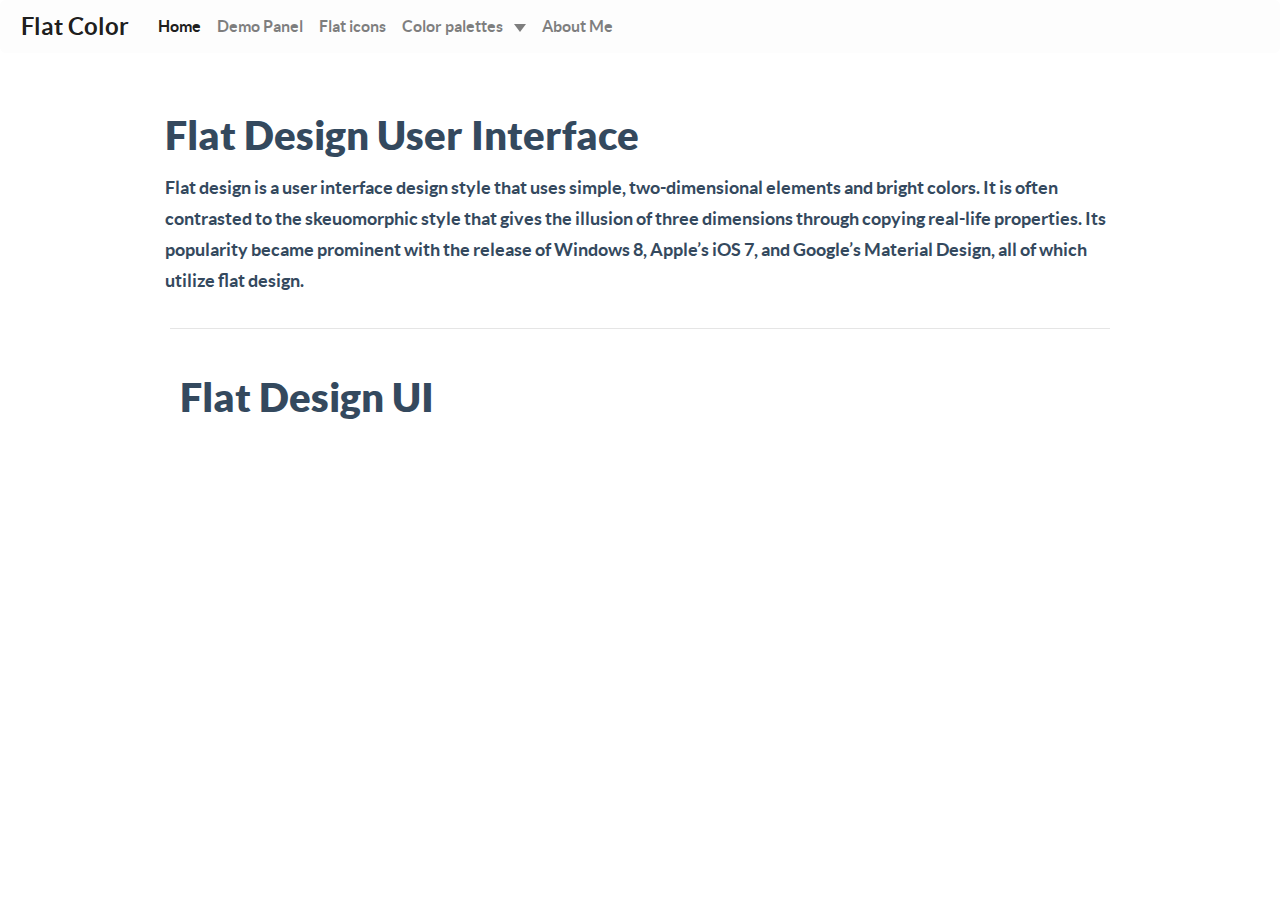
==== index.html @ 6036fec3 "Update index.html" ====
<!DOCTYPE html>
<html>

<head>
    <meta charset="utf-8">
    <title>Flat Color</title>
    <link rel="stylesheet" href="assets/css/bootstrap.min.css" type="text/css">
    <link rel="stylesheet" href="assets/css/flat-ui.css" type="text/css">
    <link rel="stylesheet" href="assets/css/demo.css" type="text/css">
    <style>
    </style>
</head>

<body id="bgColor">
    <nav class="navbar navbar-expand-lg navbar-light" id="navBarColor" style="background-color: #fdfdfd;">
        <a class="navbar-brand" href="index.html">Flat Color</a>
        <button class="navbar-toggler" type="button" data-toggle="collapse" data-target="#navbarSupportedContent"
            aria-controls="navbarSupportedContent" aria-expanded="false" aria-label="Toggle navigation">
            <span class="navbar-toggler-icon"></span>
        </button>

        <div class="collapse navbar-collapse" id="navbarSupportedContent">
            <ul class="navbar-nav mr-auto">
                <li class="nav-item active">
                    <a class="nav-link" href="#">Home <span class="sr-only">(current)</span></a>
                </li>

                <li class="nav-item">
                    <a class="nav-link" href="demo.html">Demo Panel <span class="sr-only"></span></a>
                </li>

                <li class="nav-item">
                    <a class="nav-link" href="Flaticon.html">Flat icons</a>
                </li>
                <li class="nav-item dropdown">
                    <a class="nav-link dropdown-toggle" href="#" id="navbarDropdown" role="button"
                        data-toggle="dropdown" aria-haspopup="true" aria-expanded="false">
                        Color palettes
                    </a>
                    <div class="dropdown-menu" aria-labelledby="navbarDropdown">
                        <a class="dropdown-item" href="internationalCP.html">International Color Palettes</a>
                        <a class="dropdown-item" href="FlatUIcp.html">Flat Color Palettes</a>
                        <div class="dropdown-divider"></div>
                        <a class="dropdown-item" href="Colorshades.html">Color Shades</a>
                    </div>
                </li>

                <li class="nav-item">
                    <a class="nav-link" href="aboutme.html">About Me</a>
                </li>
            </ul>
        </div>
    </nav>
    <div class="container">
        <div class="form-row">
            <h3><strong>Flat Design User Interface</h3></strong>
            <p>
            <strong> 
                Flat design is a user interface design style that uses simple, two-dimensional elements and bright colors.
                It is often contrasted to the skeuomorphic style that gives the illusion of three dimensions through copying real-life properties. 
                Its popularity became prominent with the release of Windows 8, Apple’s iOS 7, and Google’s Material Design, all of which utilize flat design.
            </strong>
            </p>
        </div>        
        <hr>
        <div class="container">
            <div class="form-row">
                <h3><strong>Flat Design UI</h3></strong>
                <p>
                <strong> 
                   
                </strong>
                </p>
            </div> 

    <script src="assets/js/jquery-3.5.1.min.js"></script>
    <script src="assets/js/bootstrap.min.js"></script>
    <script src="assets/js/dom-to-image.min.js"></script>
    <script src="assets/js/FileSaver.min.js"></script>
</body>

</html>
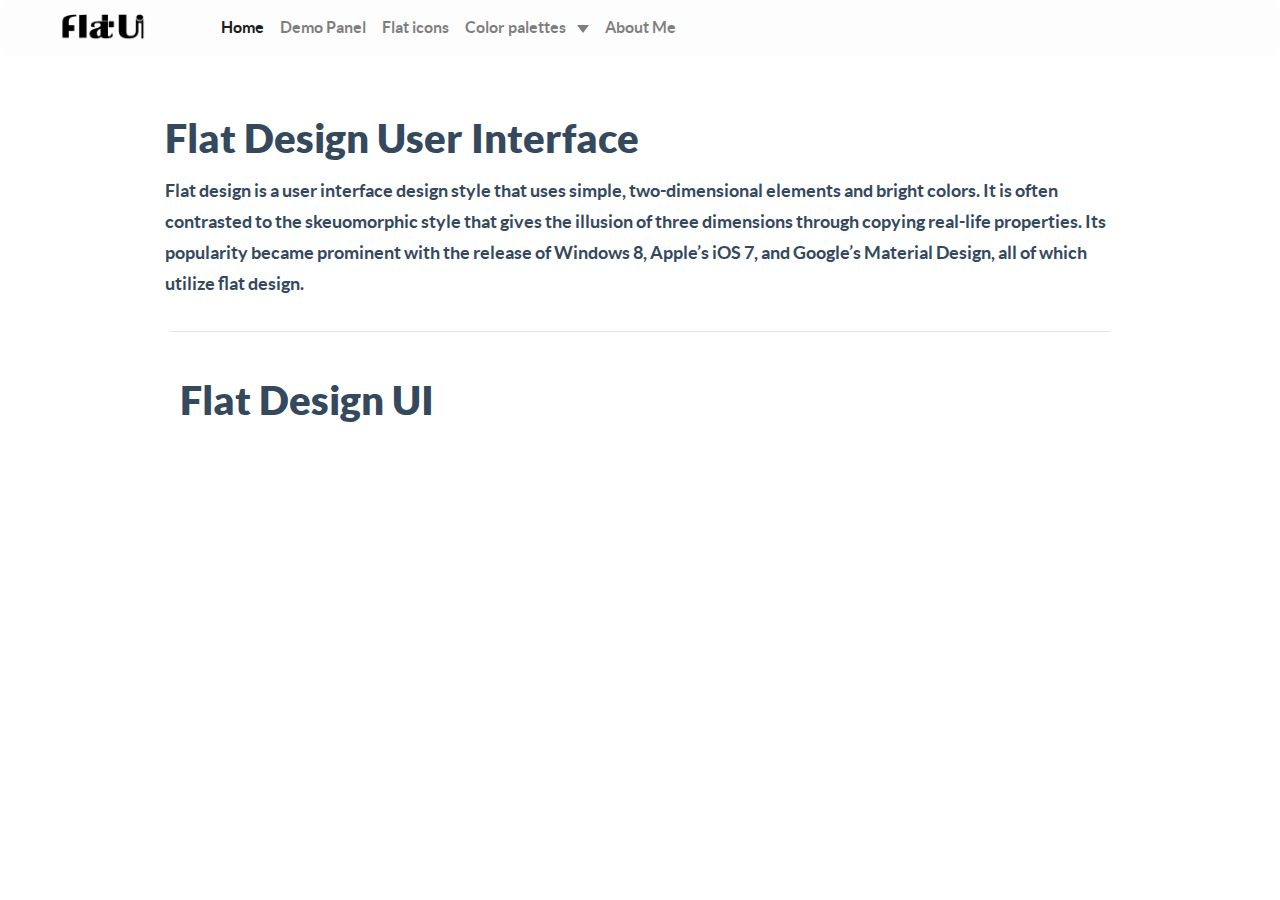
==== commit db906099: "Update index.html" ====
--- a/index.html
+++ b/index.html
@@ -13,7 +13,11 @@
 
 <body id="bgColor">
     <nav class="navbar navbar-expand-lg navbar-light" id="navBarColor" style="background-color: #fdfdfd;">
-        <a class="navbar-brand" href="index.html">Flat Color</a>
+       <div class="col-3 col-sm-2 logo-column">
+            <a href="index.html" class="logo">
+                <img src="assets/images/icons/flat1.png" alt="logo">
+            </a>
+        </div>
         <button class="navbar-toggler" type="button" data-toggle="collapse" data-target="#navbarSupportedContent"
             aria-controls="navbarSupportedContent" aria-expanded="false" aria-label="Toggle navigation">
             <span class="navbar-toggler-icon"></span>
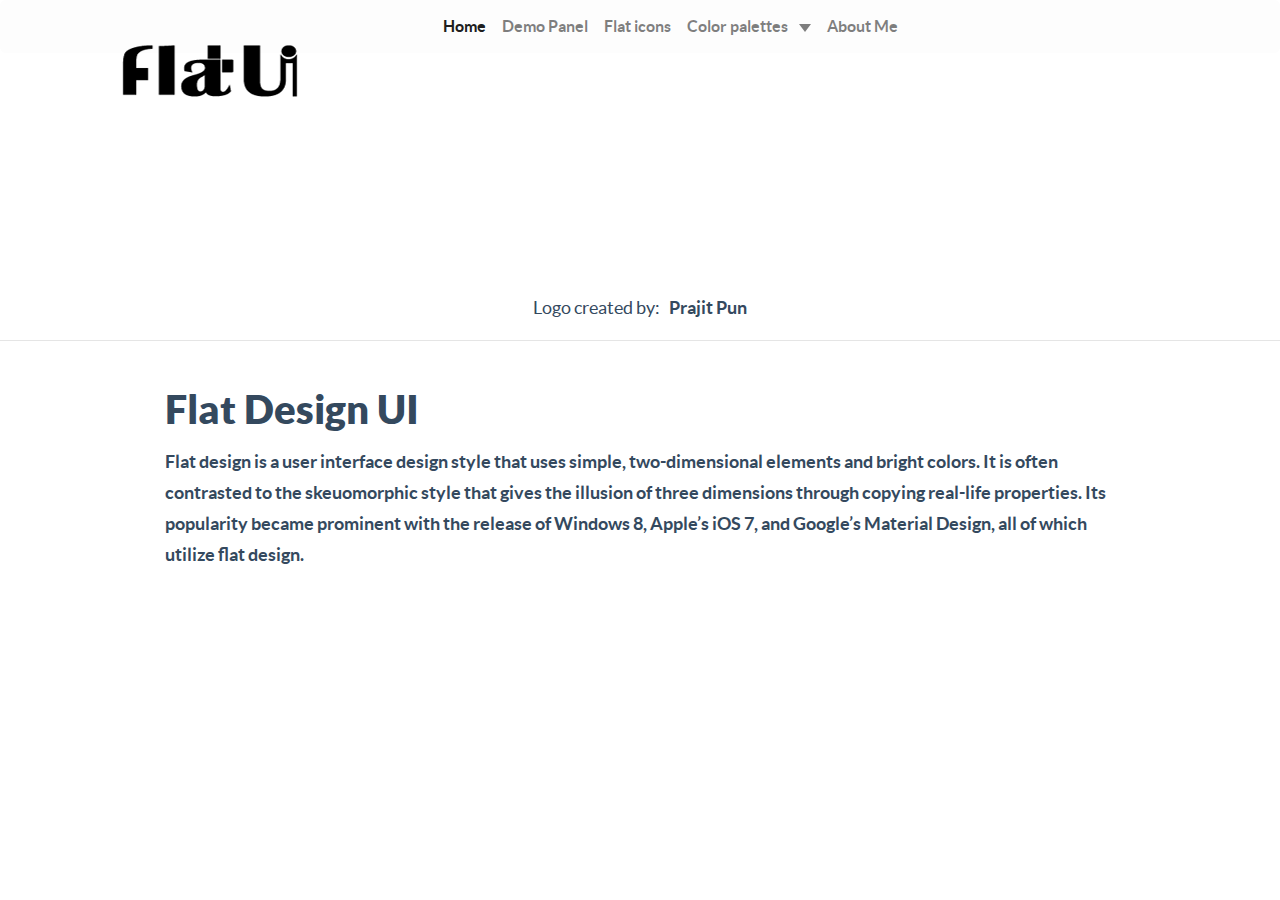
==== commit ffebccff: "Add files via upload" ====
--- a/index.html
+++ b/index.html
@@ -4,7 +4,9 @@
 <head>
     <meta charset="utf-8">
     <title>Flat Color</title>
+    <link rel="stylesheet" href="assets/css/icon.css" type="text/css">
     <link rel="stylesheet" href="assets/css/bootstrap.min.css" type="text/css">
+    
     <link rel="stylesheet" href="assets/css/flat-ui.css" type="text/css">
     <link rel="stylesheet" href="assets/css/demo.css" type="text/css">
     <style>
@@ -13,11 +15,12 @@
 
 <body id="bgColor">
     <nav class="navbar navbar-expand-lg navbar-light" id="navBarColor" style="background-color: #fdfdfd;">
-       <div class="col-3 col-sm-2 logo-column">
-            <a href="index.html" class="logo">
-                <img src="assets/images/icons/flat1.png" alt="logo">
-            </a>
-        </div>
+        <a class="navbar-brand" href="index.html">
+            <div class="logo-image">
+                  <img src="assets/images/icons/flat1.png" class="img-fluid">
+            </div>
+      </a>
+
         <button class="navbar-toggler" type="button" data-toggle="collapse" data-target="#navbarSupportedContent"
             aria-controls="navbarSupportedContent" aria-expanded="false" aria-label="Toggle navigation">
             <span class="navbar-toggler-icon"></span>
@@ -56,31 +59,28 @@
         </div>
     </nav>
     <div class="container">
-        <div class="form-row">
-            <h3><strong>Flat Design User Interface</h3></strong>
-            <p>
-            <strong> 
-                Flat design is a user interface design style that uses simple, two-dimensional elements and bright colors.
-                It is often contrasted to the skeuomorphic style that gives the illusion of three dimensions through copying real-life properties. 
-                Its popularity became prominent with the release of Windows 8, Apple’s iOS 7, and Google’s Material Design, all of which utilize flat design.
-            </strong>
-            </p>
+        <h1 class="demo-logo">
+            <div class="logo"></div>
+        </h1>
+        <p class="prajit">Logo created by: &nbsp; <strong>Prajit Pun</strong></p>
         </div>        
         <hr>
         <div class="container">
             <div class="form-row">
-                <h3><strong>Flat Design UI</h3></strong>
+                <h3 class="flat-design"><strong>Flat Design UI</h3></strong>
                 <p>
                 <strong> 
-                   
+                    Flat design is a user interface design style that uses simple, two-dimensional elements and bright colors.
+                    It is often contrasted to the skeuomorphic style that gives the illusion of three dimensions through copying real-life properties. 
+                    Its popularity became prominent with the release of Windows 8, Apple’s iOS 7, and Google’s Material Design, all of which utilize flat design.
                 </strong>
                 </p>
             </div> 
-
+        </div>
     <script src="assets/js/jquery-3.5.1.min.js"></script>
     <script src="assets/js/bootstrap.min.js"></script>
     <script src="assets/js/dom-to-image.min.js"></script>
     <script src="assets/js/FileSaver.min.js"></script>
 </body>
 
-</html>
+</html>--- a/assets/css/flat-ui.css
+++ b/assets/css/flat-ui.css
@@ -4475,39 +4475,11 @@
   }
 }
 
-.navbar-toggler {
-  border: none;
-  color: #34495e;
-  margin: 0 0 0 21px;
-  padding: 0 21px;
-  height: 53px;
-  line-height: 53px;
-  background: none;
-}
-
-.navbar-toggler:before {
-  color: #16a085;
-  content: "\e61a";
-  font-family: "Flat-UI-Pro-Icons";
-  font-size: 22px;
-  font-style: normal;
-  font-weight: normal;
-  -webkit-font-smoothing: antialiased;
-  -moz-osx-font-smoothing: grayscale;
-  transition: color .25s linear;
-}
-
-.navbar-toggler:hover, .navbar-toggler:focus {
-  outline: none;
-}
-
-.navbar-toggler:hover:before, .navbar-toggler:focus:before {
-  color: #1abc9c;
-}
-
-.navbar-toggler .icon-bar {
-  display: none;
-}
+
+
+
+
+
 
 .navbar-nav {
   margin: 0;
--- a/assets/css/demo.css
+++ b/assets/css/demo.css
@@ -105,13 +105,13 @@
   margin: 10px 0;
 }
 .demo-logo .logo {
-  background: url(../images/demo/logo-mask.png) center 0 no-repeat;
-  background-size: 236px 181px;
-  height: 181px;
-  margin: 0 auto 26px;
+  background: url(../images/icons/flat3.png) center 0 no-repeat;
+  background-size: 600px 200px;
+  height: 200px;
+  margin: 0 auto 10px;
   overflow: hidden;
   text-indent: -9999em;
-  width: 236px;
+  width: 400px;
 }
 .demo-logo small {
   color: rgba(52, 73, 94, 0.3);
@@ -124,6 +124,10 @@
 .demo-row {
   margin-bottom: 20px;
 }
+.prajit{
+  text-align: center;
+}
+
 .demo-row .demo-heading-note,
 .demo-row .demo-text-note {
   display: block;
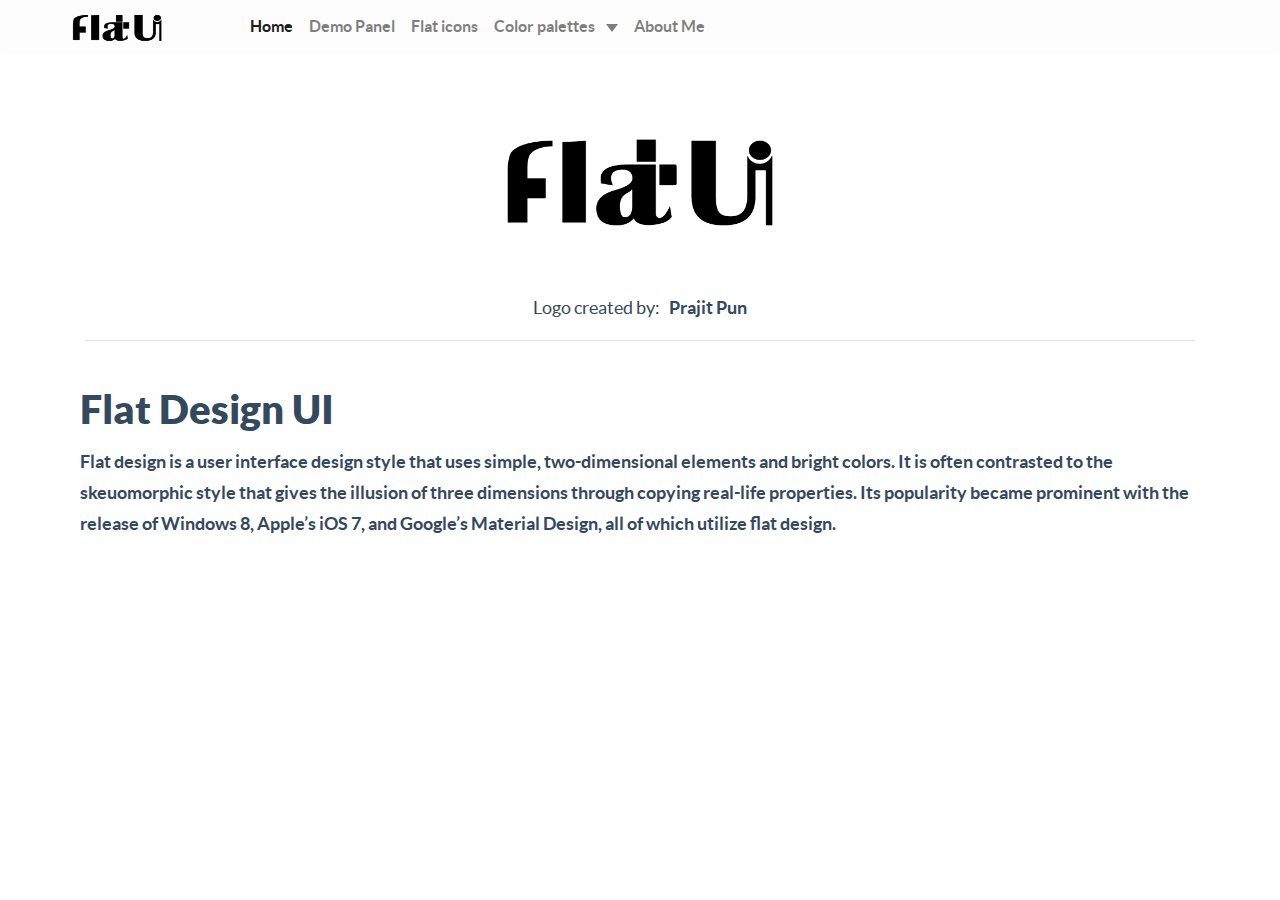
==== commit 5043922c: "Color Shades added." ====
--- a/index.html
+++ b/index.html
@@ -3,10 +3,11 @@
 
 <head>
     <meta charset="utf-8">
+    <meta name="viewport" content="width=device-width, initial-scale=1.0">
     <title>Flat Color</title>
     <link rel="stylesheet" href="assets/css/icon.css" type="text/css">
     <link rel="stylesheet" href="assets/css/bootstrap.min.css" type="text/css">
-    
+
     <link rel="stylesheet" href="assets/css/flat-ui.css" type="text/css">
     <link rel="stylesheet" href="assets/css/demo.css" type="text/css">
     <style>
@@ -17,9 +18,9 @@
     <nav class="navbar navbar-expand-lg navbar-light" id="navBarColor" style="background-color: #fdfdfd;">
         <a class="navbar-brand" href="index.html">
             <div class="logo-image">
-                  <img src="assets/images/icons/flat1.png" class="img-fluid">
+                <img src="assets/images/icons/flat1.png" class="img-fluid">
             </div>
-      </a>
+        </a>
 
         <button class="navbar-toggler" type="button" data-toggle="collapse" data-target="#navbarSupportedContent"
             aria-controls="navbarSupportedContent" aria-expanded="false" aria-label="Toggle navigation">
@@ -63,20 +64,21 @@
             <div class="logo"></div>
         </h1>
         <p class="prajit">Logo created by: &nbsp; <strong>Prajit Pun</strong></p>
-        </div>        
         <hr>
-        <div class="container">
-            <div class="form-row">
-                <h3 class="flat-design"><strong>Flat Design UI</h3></strong>
-                <p>
-                <strong> 
-                    Flat design is a user interface design style that uses simple, two-dimensional elements and bright colors.
-                    It is often contrasted to the skeuomorphic style that gives the illusion of three dimensions through copying real-life properties. 
-                    Its popularity became prominent with the release of Windows 8, Apple’s iOS 7, and Google’s Material Design, all of which utilize flat design.
+        <div class="form-row">
+            <h3 class="flat-design"><strong>Flat Design UI</h3></strong>
+            <p>
+                <strong>
+                    Flat design is a user interface design style that uses simple, two-dimensional elements and bright
+                    colors.
+                    It is often contrasted to the skeuomorphic style that gives the illusion of three dimensions through
+                    copying real-life properties.
+                    Its popularity became prominent with the release of Windows 8, Apple’s iOS 7, and Google’s Material
+                    Design, all of which utilize flat design.
                 </strong>
-                </p>
-            </div> 
+            </p>
         </div>
+    </div>
     <script src="assets/js/jquery-3.5.1.min.js"></script>
     <script src="assets/js/bootstrap.min.js"></script>
     <script src="assets/js/dom-to-image.min.js"></script>
--- a/assets/css/flat-ui.css
+++ b/assets/css/flat-ui.css
@@ -4455,6 +4455,14 @@
   margin-right: 0;
 }
 
+.logo-image{
+  width: 200px;
+  height:120px;
+  border-radius: 50%;
+  overflow: hidden;
+  margin-top: -15px;
+  }
+
 @media (min-width: 768px) {
   .navbar-brand {
     line-height: 1.042;
@@ -4475,11 +4483,19 @@
   }
 }
 
-
-
-
-
-
+.navbar-toggler {
+  border: none;
+  color: #34495e;
+  margin: 0 0 0 21px;
+  padding: 0 21px;
+  height: 53px;
+  line-height: 53px;
+  background: none;
+}
+
+.flat-design{
+  text-align: center;
+}
 
 .navbar-nav {
   margin: 0;
@@ -6359,62 +6375,6 @@
   height: 47px;
 }
 
-.video-js .vjs-volume-panel:hover .vjs-volume-control.vjs-volume-vertical, .video-js .vjs-volume-panel:active .vjs-volume-control.vjs-volume-vertical, .video-js .vjs-volume-panel:focus .vjs-volume-control.vjs-volume-vertical {
-  -ms-filter: "progid:DXImageTransform.Microsoft.Alpha(Opacity=100)";
-}
-
-.video-js .vjs-volume-panel .vjs-volume-control:hover.vjs-volume-vertical, .video-js .vjs-volume-panel .vjs-volume-control:active.vjs-volume-vertical, .video-js .vjs-volume-panel .vjs-volume-control:focus.vjs-volume-vertical {
-  -ms-filter: "progid:DXImageTransform.Microsoft.Alpha(Opacity=100)";
-}
-
-.video-js .vjs-volume-panel .vjs-mute-control:hover ~ .vjs-volume-control.vjs-volume-vertical, .video-js .vjs-volume-panel .vjs-mute-control:active ~ .vjs-volume-control.vjs-volume-vertical, .video-js .vjs-volume-panel .vjs-mute-control:focus ~ .vjs-volume-control.vjs-volume-vertical {
-  -ms-filter: "progid:DXImageTransform.Microsoft.Alpha(Opacity=100)";
-}
-
-.video-js .vjs-volume-panel .vjs-volume-control.vjs-slider-active.vjs-volume-vertical {
-  -ms-filter: "progid:DXImageTransform.Microsoft.Alpha(Opacity=100)";
-}
-
-.video-js .vjs-volume-panel:hover .vjs-volume-control.vjs-volume-vertical .vjs-volume-bar, .video-js .vjs-volume-panel:hover .vjs-volume-control.vjs-volume-vertical .vjs-volume-level {
-  -ms-filter: "progid:DXImageTransform.Microsoft.Alpha(Opacity=100)";
-}
-
-.video-js .vjs-volume-panel:active .vjs-volume-control.vjs-volume-vertical .vjs-volume-bar, .video-js .vjs-volume-panel:active .vjs-volume-control.vjs-volume-vertical .vjs-volume-level {
-  -ms-filter: "progid:DXImageTransform.Microsoft.Alpha(Opacity=100)";
-}
-
-.video-js .vjs-volume-panel:focus .vjs-volume-control.vjs-volume-vertical .vjs-volume-bar, .video-js .vjs-volume-panel:focus .vjs-volume-control.vjs-volume-vertical .vjs-volume-level {
-  -ms-filter: "progid:DXImageTransform.Microsoft.Alpha(Opacity=100)";
-}
-
-.video-js .vjs-volume-panel .vjs-volume-control:hover.vjs-volume-vertical .vjs-volume-bar, .video-js .vjs-volume-panel .vjs-volume-control:hover.vjs-volume-vertical .vjs-volume-level {
-  -ms-filter: "progid:DXImageTransform.Microsoft.Alpha(Opacity=100)";
-}
-
-.video-js .vjs-volume-panel .vjs-volume-control:active.vjs-volume-vertical .vjs-volume-bar, .video-js .vjs-volume-panel .vjs-volume-control:active.vjs-volume-vertical .vjs-volume-level {
-  -ms-filter: "progid:DXImageTransform.Microsoft.Alpha(Opacity=100)";
-}
-
-.video-js .vjs-volume-panel .vjs-volume-control:focus.vjs-volume-vertical .vjs-volume-bar, .video-js .vjs-volume-panel .vjs-volume-control:focus.vjs-volume-vertical .vjs-volume-level {
-  -ms-filter: "progid:DXImageTransform.Microsoft.Alpha(Opacity=100)";
-}
-
-.video-js .vjs-volume-panel .vjs-mute-control:hover ~ .vjs-volume-control.vjs-volume-vertical .vjs-volume-bar, .video-js .vjs-volume-panel .vjs-mute-control:hover ~ .vjs-volume-control.vjs-volume-vertical .vjs-volume-level {
-  -ms-filter: "progid:DXImageTransform.Microsoft.Alpha(Opacity=100)";
-}
-
-.video-js .vjs-volume-panel .vjs-mute-control:active ~ .vjs-volume-control.vjs-volume-vertical .vjs-volume-bar, .video-js .vjs-volume-panel .vjs-mute-control:active ~ .vjs-volume-control.vjs-volume-vertical .vjs-volume-level {
-  -ms-filter: "progid:DXImageTransform.Microsoft.Alpha(Opacity=100)";
-}
-
-.video-js .vjs-volume-panel .vjs-mute-control:focus ~ .vjs-volume-control.vjs-volume-vertical .vjs-volume-bar, .video-js .vjs-volume-panel .vjs-mute-control:focus ~ .vjs-volume-control.vjs-volume-vertical .vjs-volume-level {
-  -ms-filter: "progid:DXImageTransform.Microsoft.Alpha(Opacity=100)";
-}
-
-.video-js .vjs-volume-panel .vjs-volume-control.vjs-slider-active.vjs-volume-vertical .vjs-volume-bar, .video-js .vjs-volume-panel .vjs-volume-control.vjs-slider-active.vjs-volume-vertical .vjs-volume-level {
-  -ms-filter: "progid:DXImageTransform.Microsoft.Alpha(Opacity=100)";
-}
-
 .video-js .vjs-volume-panel .vjs-volume-control.vjs-volume-vertical {
   height: 8em;
   width: 3em;
--- a/assets/css/demo.css
+++ b/assets/css/demo.css
@@ -1,4 +1,4 @@
-/* Prettyfy Theme */
+Prettyfy Theme
 .prettyprint {
   background-color: #F7F7F9;
   font-family: Menlo, 'Bitstream Vera Sans Mono', 'DejaVu Sans Mono', Monaco, Consolas, monospace;
@@ -91,9 +91,6 @@
 ol.linenums {
   margin-top: 0;
   margin-bottom: 0;
-}
-.container {
-  width: 970px !important;
 }
 .demo-headline {
   padding: 73px 0 110px;
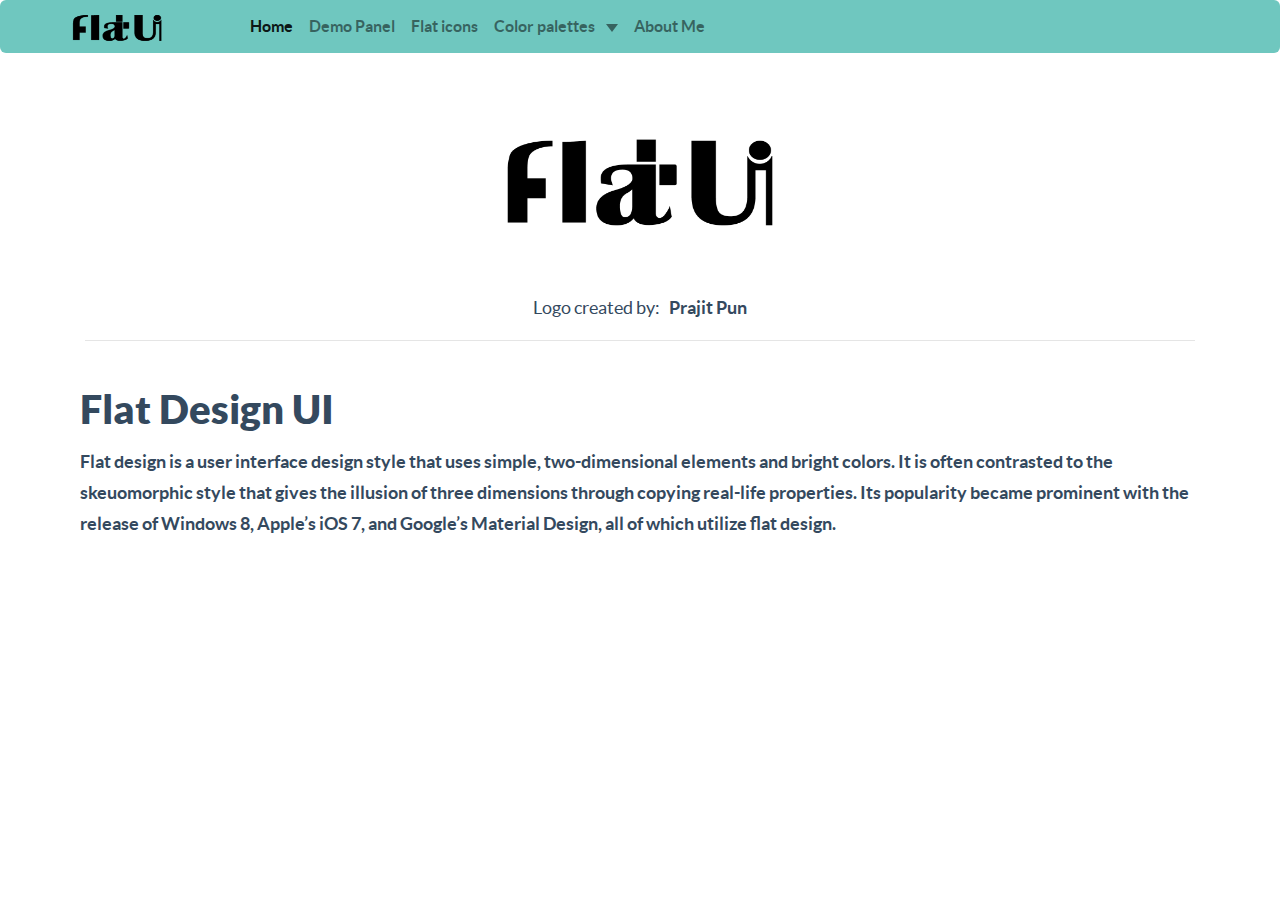
==== commit fb1c283f: "Update index.html" ====
--- a/index.html
+++ b/index.html
@@ -15,7 +15,7 @@
 </head>
 
 <body id="bgColor">
-    <nav class="navbar navbar-expand-lg navbar-light" id="navBarColor" style="background-color: #fdfdfd;">
+    <nav class="navbar navbar-expand-lg navbar-light" id="navBarColor" style="background-color: #6fc7bf;">
         <a class="navbar-brand" href="index.html">
             <div class="logo-image">
                 <img src="assets/images/icons/flat1.png" class="img-fluid">
@@ -85,4 +85,4 @@
     <script src="assets/js/FileSaver.min.js"></script>
 </body>
 
-</html>+</html>
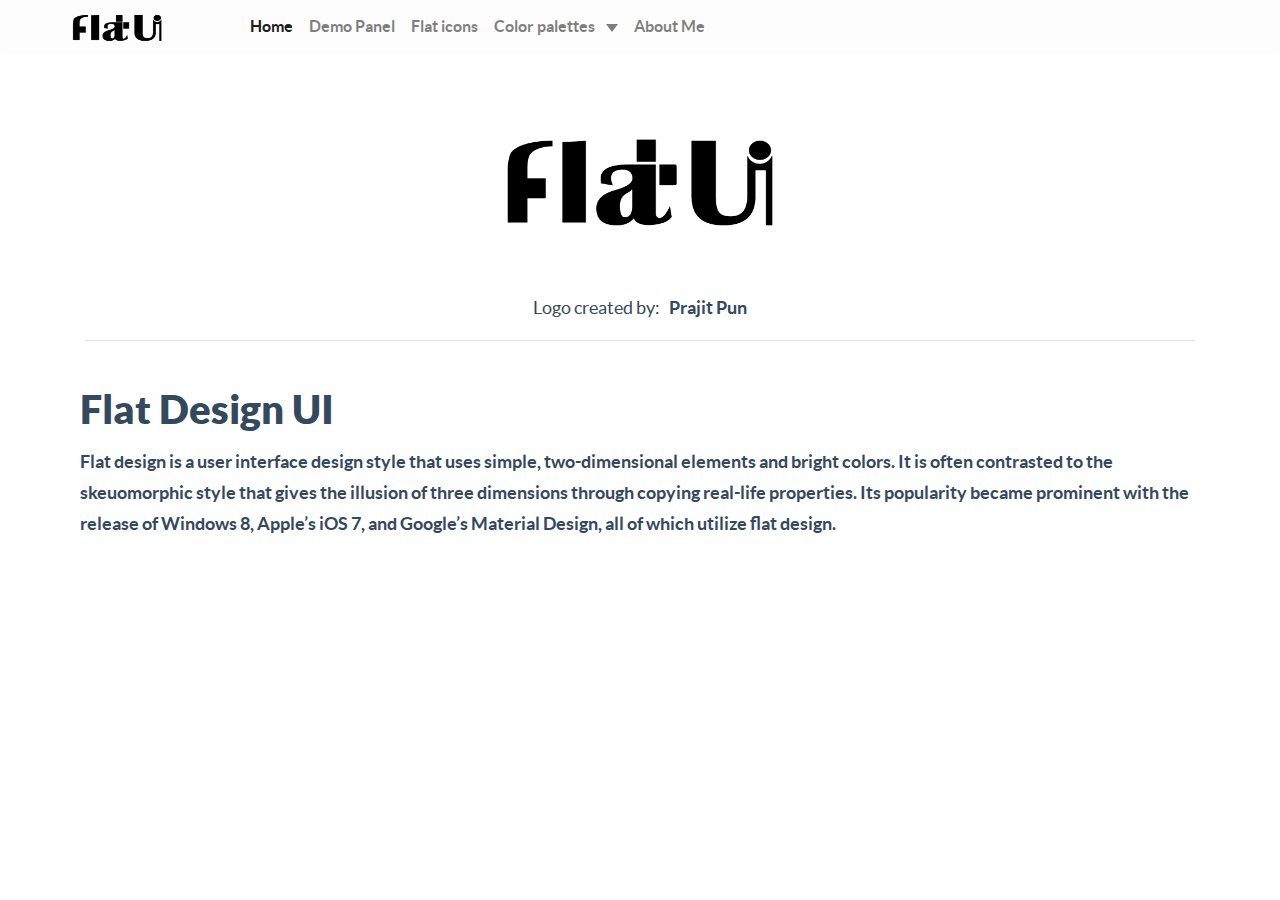
==== commit 922e4037: "Update index.html" ====
--- a/index.html
+++ b/index.html
@@ -15,7 +15,7 @@
 </head>
 
 <body id="bgColor">
-    <nav class="navbar navbar-expand-lg navbar-light" id="navBarColor" style="background-color: #6fc7bf;">
+    <nav class="navbar navbar-expand-lg navbar-light" id="navBarColor" style="background-color: #fdfdfd;">
         <a class="navbar-brand" href="index.html">
             <div class="logo-image">
                 <img src="assets/images/icons/flat1.png" class="img-fluid">
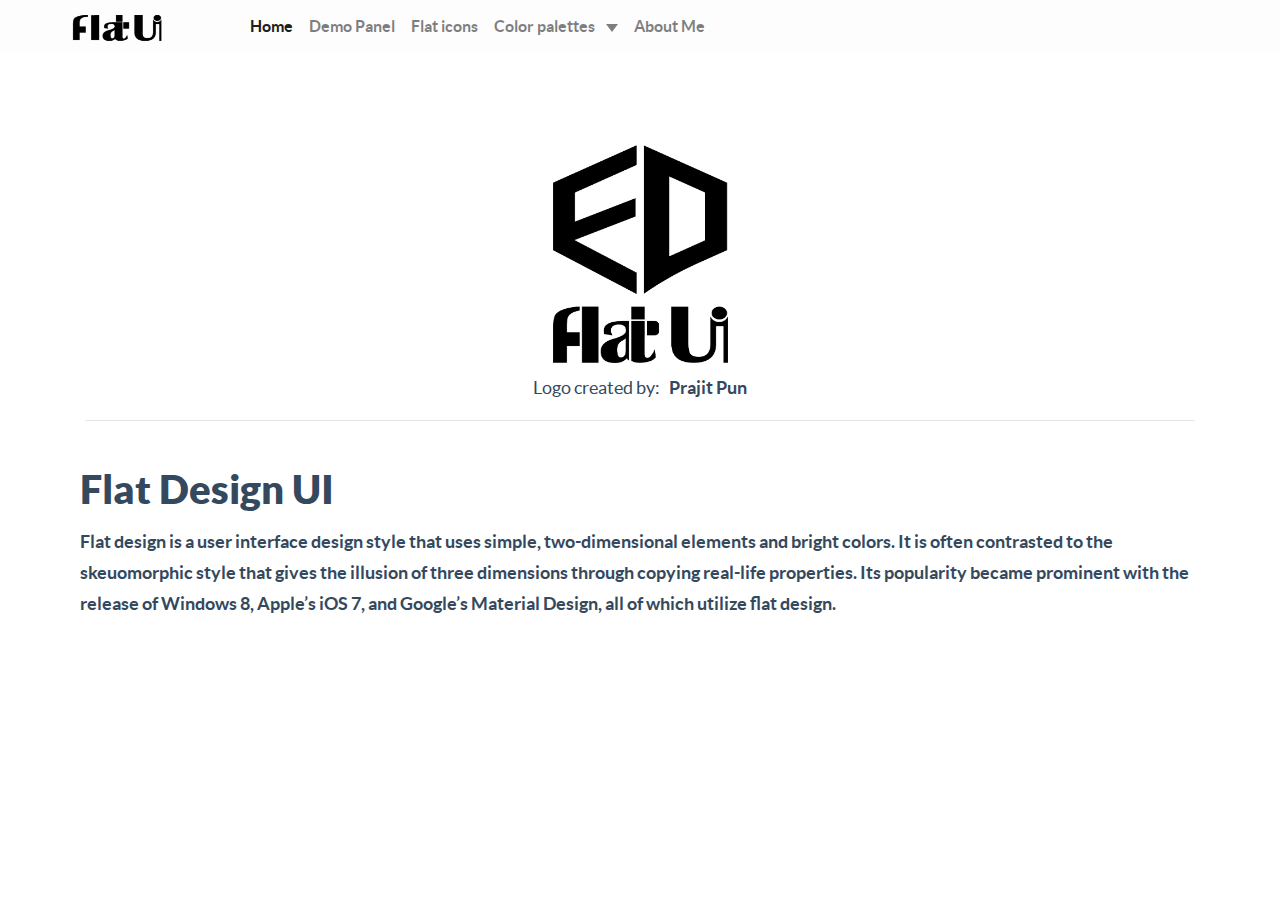
==== commit dfda7673: "Update index.html" ====
--- a/index.html
+++ b/index.html
@@ -5,7 +5,6 @@
     <meta charset="utf-8">
     <meta name="viewport" content="width=device-width, initial-scale=1.0">
     <title>Flat Color</title>
-    <link rel="stylesheet" href="assets/css/icon.css" type="text/css">
     <link rel="stylesheet" href="assets/css/bootstrap.min.css" type="text/css">
 
     <link rel="stylesheet" href="assets/css/flat-ui.css" type="text/css">
--- a/assets/css/demo.css
+++ b/assets/css/demo.css
@@ -103,12 +103,12 @@
 }
 .demo-logo .logo {
   background: url(../images/icons/flat3.png) center 0 no-repeat;
-  background-size: 600px 200px;
-  height: 200px;
+  background-size:175px 280px;
+  height: 280px;
   margin: 0 auto 10px;
   overflow: hidden;
   text-indent: -9999em;
-  width: 400px;
+  width: 600px;
 }
 .demo-logo small {
   color: rgba(52, 73, 94, 0.3);
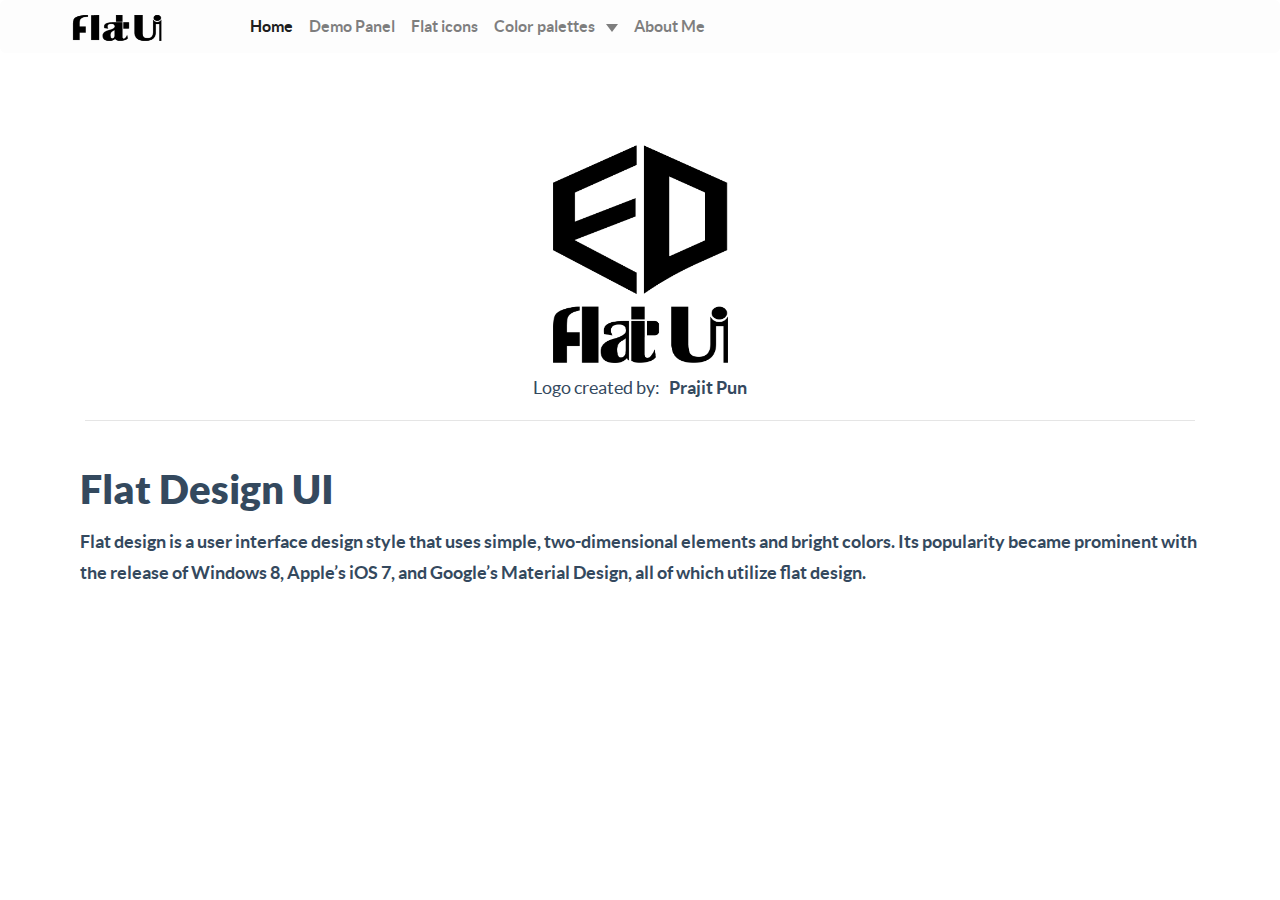
==== commit 1e808cf2: "Add files via upload" ====
--- a/index.html
+++ b/index.html
@@ -1,17 +1,19 @@
 <!DOCTYPE html>
 <html>
-
 <head>
     <meta charset="utf-8">
     <meta name="viewport" content="width=device-width, initial-scale=1.0">
     <title>Flat Color</title>
+    <!-- <link rel="stylesheet" href="assets/css/icon.css" type="text/css"> -->
     <link rel="stylesheet" href="assets/css/bootstrap.min.css" type="text/css">
-
     <link rel="stylesheet" href="assets/css/flat-ui.css" type="text/css">
     <link rel="stylesheet" href="assets/css/demo.css" type="text/css">
+    <link rel="shortcut icon" href="favicon.png">
+    <link rel="manifest" href="manifest.json" />
     <style>
     </style>
 </head>
+    <script src="app.js"></script>
 
 <body id="bgColor">
     <nav class="navbar navbar-expand-lg navbar-light" id="navBarColor" style="background-color: #fdfdfd;">
@@ -70,8 +72,6 @@
                 <strong>
                     Flat design is a user interface design style that uses simple, two-dimensional elements and bright
                     colors.
-                    It is often contrasted to the skeuomorphic style that gives the illusion of three dimensions through
-                    copying real-life properties.
                     Its popularity became prominent with the release of Windows 8, Apple’s iOS 7, and Google’s Material
                     Design, all of which utilize flat design.
                 </strong>
@@ -84,4 +84,4 @@
     <script src="assets/js/FileSaver.min.js"></script>
 </body>
 
-</html>
+</html>